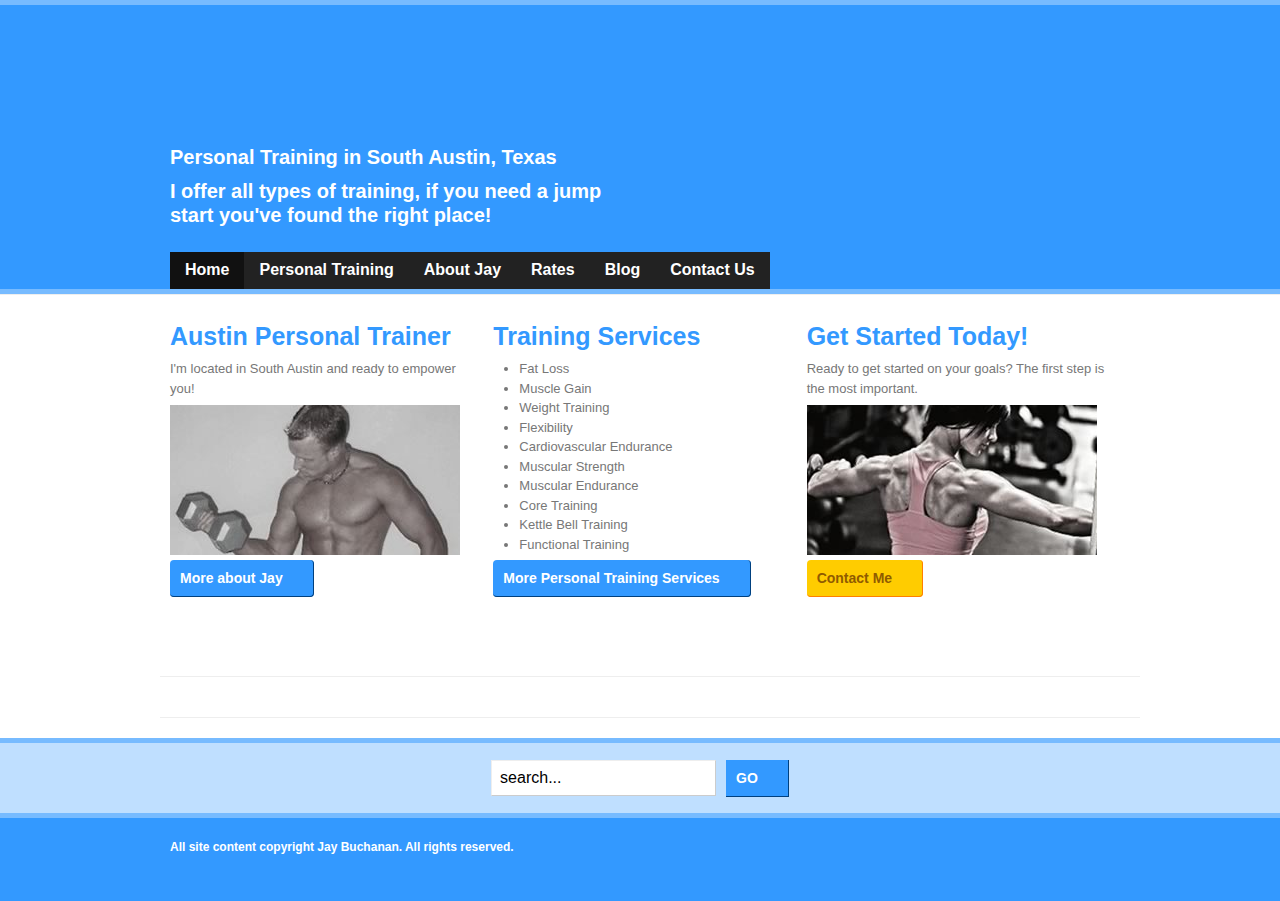
==== index.html @ 5a059e3b "Rename Default.html to index.html" ====
<!DOCTYPE html PUBLIC "-//W3C//DTD XHTML 1.0 Transitional//EN" "http://www.w3.org/TR/xhtml1/DTD/xhtml1-transitional.dtd">
<!-- saved from url=(0022)http://fitnessatx.com/ -->
<html xmlns="http://www.w3.org/1999/xhtml" xml:lang="en-gb" lang="en-gb"><head><meta http-equiv="Content-Type" content="text/html; charset=UTF-8">
  <!--<base href="http://fitnessatx.com/">--><base href=".">
  
  <meta name="robots" content="index, follow">
  <meta name="keywords" content="fitness,training,gym,austin,texas,workout,weight lifting,cardio">
  <meta name="description" content="Fitness and Personal Training in Austin Texas">
  <meta name="generator" content="Joomla! 1.5 - Open Source Content Management">
  <title>Austin Personal Trainer - Jay Buchanan</title>
  <link href="http://fitnessatx.com/index.php?format=feed&amp;type=rss" rel="alternate" type="application/rss+xml" title="RSS 2.0">
  <link href="http://fitnessatx.com/index.php?format=feed&amp;type=atom" rel="alternate" type="application/atom+xml" title="Atom 1.0">
  <link href="http://fitnessatx.com/templates/jp_ascension_j1.5/favicon.ico" rel="shortcut icon" type="image/x-icon">
  <script type="text/javascript" async="" src="./Default_files/ga.js.download"></script><script type="text/javascript" src="./Default_files/mootools.js.download"></script>
  <script type="text/javascript" src="./Default_files/caption.js.download"></script>

<link href="./Default_files/css" rel="stylesheet" type="text/css">
<link href="./Default_files/css(1)" rel="stylesheet" type="text/css">
<link href="./Default_files/css(2)" rel="stylesheet" type="text/css">
<link rel="stylesheet" href="./Default_files/general.css" type="text/css">
<link rel="stylesheet" href="./Default_files/system.css" type="text/css">
<link rel="stylesheet" href="./Default_files/template.css" type="text/css">
<link rel="stylesheet" href="./Default_files/theme1.css" type="text/css">
<style type="text/css">
#mainbody,#container .inside{width:100%; background:none;} #content{width:100%;}
</style>
<meta name="msvalidate.01" content="D4CEED41E9C9020F46875AFDF2B8B5FB">
</head>
<body class="com_content frontpage    1 arial heading-arial  homepage sidebar-right">
<div class="wrapper1">
<div class="wrapper1-inner">
    <div id="header">
    <div class="width">
      <div class="inside">
        <div class="header-l"> <a href="http://fitnessatx.com/" id="logo" title="Austin Personal Trainer - Jay Buchanan"> Austin Personal Trainer - Jay Buchanan </a>
          		<div class="moduletable">
					<h4>Personal Training in South Austin, Texas</h4>
<h4>I offer all types of training, if you need a jump start you've found the right place!</h4>		</div>
	
        </div>
                <div class="clr"></div>
      </div>
    </div>
  </div>
      <div id="mainmenu">
    <div class="width">
      <div class="inside">
        <ul class="menu"><li id="current" class="active item1"><a href="http://fitnessatx.com/"><span>Home</span></a></li><li class="item7"><a href="http://fitnessatx.com/personal-training"><span>Personal Training</span></a></li><li class="item2"><a href="http://fitnessatx.com/about-jay-buchanan"><span>About Jay</span></a></li><li class="item6"><a href="http://fitnessatx.com/rates"><span>Rates</span></a></li><li class="item4"><a href="http://fitnessatx.com/blog"><span>Blog</span></a></li><li class="item5"><a href="http://fitnessatx.com/contact-us"><span>Contact Us</span></a></li></ul>
        <div class="clr"></div>
      </div>
    </div>
  </div>
    </div>
</div>
<div class="pos-container">
  <div class="width">
    <div class="inside">
      <table class="pos">
        <tbody><tr>
                    <td class="pos1">		<div class="moduletable">
					<h3>Austin Personal Trainer</h3>
					<p>I'm located in South Austin and ready to empower you!</p>
<p><img alt="Jay Buchanan" src="./Default_files/jay-buchanan.jpg" height="150" width="290"></p>
<p><a class="blueButton" title="Austin Personal Trainer" href="http://fitnessatx.com/about-jay-buchanan">More about Jay</a></p>		</div>
	</td>
                              <td class="pos2">		<div class="moduletable">
					<h3>Training Services</h3>
					<ul>
<li>Fat Loss</li>
<li>Muscle Gain</li>
<li>Weight Training</li>
<li>Flexibility</li>
<li>Cardiovascular Endurance</li>
<li>Muscular Strength</li>
<li>Muscular Endurance</li>
<li>Core Training</li>
<li>Kettle Bell Training</li>
<li>Functional Training</li>
</ul>
<p><a class="blueButton" title="Austin Personal Training" href="http://fitnessatx.com/personal-training">More Personal Training Services</a></p>
<ul>
</ul>		</div>
	</td>
                              <td class="pos3">		<div class="moduletable">
					<h3>Get Started Today!</h3>
					<p>Ready to get started on your goals? The first step is the most important.</p>
<p><img alt="Contact Us!" src="./Default_files/contact-us.jpg" height="150" width="290"></p>
<p><a class="orangeButton" href="http://fitnessatx.com/contact-us">Contact Me</a></p>		</div>
	</td>
                  </tr>
      </tbody></table>
      <div class="clr"></div>
    </div>
  </div>
</div>
<div id="container">
  <div class="width">
    <div id="container-inner">
    <div class="inside">
      <div id="mainbody">
        <div id="content">
          
          <div class="clr"></div>
          <table class="blog" cellpadding="0" cellspacing="0">
<tbody><tr>
	<td valign="top">
				</td>
</tr>


</tbody></table>

          
          <div class="clr"></div>
        </div>
                <div class="clr"></div>
      </div>
            <div class="clr"></div>
    </div>
    </div>
  </div>
</div>
<div id="search">
  <div class="width">
    <div class="inside">
      <form action="http://fitnessatx.com/index.php" method="post">
	<div class="search">
		<input name="searchword" id="mod_search_searchword" maxlength="20" alt="GO" class="inputbox" type="text" size="20" value="search..." onblur="if(this.value==&#39;&#39;) this.value=&#39;search...&#39;;" onfocus="if(this.value==&#39;search...&#39;) this.value=&#39;&#39;;"><input type="submit" value="GO" class="button" onclick="this.form.searchword.focus();">	</div>
	<input type="hidden" name="task" value="search">
	<input type="hidden" name="option" value="com_search">
	<input type="hidden" name="Itemid" value="1">
</form>
      <div class="clr"></div>
    </div>
  </div>
</div>
<div id="footer">
  <div class="width">
    <div class="inside">
            <div id="copy">
        All site content copyright Jay Buchanan. All rights reserved.
        <div class="clr"></div>
      </div>
                  <div class="clr"></div>
    </div>
  </div>
</div>

<!-- Woopra Code Start -->
<script type="text/javascript" src="./Default_files/woopra.v2.js.download"></script>
<script type="text/javascript">
woopraTracker.track();
</script>
<!-- Woopra Code End -->

<script type="text/javascript">
  var _gaq = _gaq || [];
  _gaq.push(['_setAccount', 'UA-6339320-3']);
  _gaq.push(['_trackPageview']);
  (function() {
    var ga = document.createElement('script'); ga.type = 'text/javascript'; ga.async = true;
    ga.src = ('https:' == document.location.protocol ? 'https://ssl' : 'http://www') + '.google-analytics.com/ga.js';
    var s = document.getElementsByTagName('script')[0]; s.parentNode.insertBefore(ga, s);
  })();
</script>



</body></html>
---- Default_files/general.css ----
/* Form validation */
.invalid { border-color: #ff0000; }
label.invalid { color: #ff0000; }

/* Buttons */
#editor-xtd-buttons {
	padding: 5px;
}

.button2-left,
.button2-right,
.button2-left div,
.button2-right div {
	float: left;
}

.button2-left a,
.button2-right a,
.button2-left span,
.button2-right span {
	display: block;
	height: 22px;
	float: left;
	line-height: 22px;
	font-size: 11px;
	color: #666;
	cursor: pointer;
}

.button2-left span,
.button2-right span {
	cursor: default;
	color: #999;
}

.button2-left .page a,
.button2-right .page a,
.button2-left .page span,
.button2-right .page span {
	padding: 0 6px;
}

.page span {
	color: #000;
	font-weight: bold;
}

.button2-left a:hover,
.button2-right a:hover {
	text-decoration: none;
	color: #0B55C4;
}

.button2-left a,
.button2-left span {
	padding: 0 24px 0 6px;
}

.button2-right a,
.button2-right span {
	padding: 0 6px 0 24px;
}

.button2-left {
	background: url(../images/j_button2_left.png) no-repeat;
	float: left;
	margin-left: 5px;
}

.button2-right {
	background: url(../images/j_button2_right.png) 100% 0 no-repeat;
	float: left;
	margin-left: 5px;
}

.button2-left .image {
	background: url(../images/j_button2_image.png) 100% 0 no-repeat;
}

.button2-left .readmore {
	background: url(../images/j_button2_readmore.png) 100% 0 no-repeat;
}

.button2-left .pagebreak {
	background: url(../images/j_button2_pagebreak.png) 100% 0 no-repeat;
}

.button2-left .blank {
	background: url(../images/j_button2_blank.png) 100% 0 no-repeat;
}

/* Tooltips */
div.tooltip {
	float: left;
	background: #ffc;
	border: 1px solid #D4D5AA;
	padding: 5px;
	max-width: 200px;
	z-index:13000;
}

div.tooltip h4 {
	padding: 0;
	margin: 0;
	font-size: 95%;
	font-weight: bold;
	margin-top: -15px;
	padding-top: 15px;
	padding-bottom: 5px;
	background: url(../images/selector-arrow.png) no-repeat;
}

div.tooltip p {
	font-size: 90%;
	margin: 0;
}

/* Caption fixes */
.img_caption.left {
	float: left;
	margin-right: 1em;
}

.img_caption.right {
	float: right;
	margin-left: 1em;
}

.img_caption.left p {
	clear: left;
	text-align: center;
}

.img_caption.right p {
	clear: right;
	text-align: center;
}

.img_caption  {
text-align: center!important;
}

.img_caption.none {
	margin-left:auto;
	margin-right:auto;
}

.caption.left {
	float: left;
	margin-right: 1em;
}

.caption.right {
	float: right;
	margin-left: 1em;
}

.caption.left p {
	clear: left;
	text-align: center;
}

.caption.right p {
	clear: right;
	text-align: center;
}

.caption.none {
	margin-left:auto;
	margin-right:auto;
}

.caption  {
	text-align: center!important;
}

/* Calendar */
a img.calendar {
	width: 16px;
	height: 16px;
	margin-left: 3px;
	background: url(../images/calendar.png) no-repeat;
	cursor: pointer;
	vertical-align: middle;
}
---- Default_files/system.css ----
/* OpenID icon style */
input.system-openid, input.com-system-openid {
   background: url(http://openid.net/images/login-bg.gif) no-repeat;
   background-color: #fff;
   background-position: 0 50%;
   color: #000;
   padding-left: 18px;
}


/* Unpublished */
.system-unpublished {
background: #e8edf1;
border-top: 4px solid #c4d3df;
border-bottom: 4px solid #c4d3df;
}

/* System Messages */
#system-message    { margin-bottom: 10px; padding: 0;}
#system-message dt { font-weight: bold; }
#system-message dd { margin: 0; font-weight: bold; text-indent: 30px; }
#system-message dd ul { color: #0055BB; margin-bottom: 10px; list-style: none; padding: 10px; border-top: 3px solid #84A7DB; border-bottom: 3px solid #84A7DB;}

/* System Standard Messages */
#system-message dt.message { display: none; }
#system-message dd.message {  }

/* System Error Messages */
#system-message dt.error { display: none; }
#system-message dd.error ul { color: #c00; background-color: #E6C0C0; border-top: 3px solid #DE7A7B; border-bottom: 3px solid #DE7A7B;}

/* System Notice Messages */
#system-message dt.notice { display: none; }
#system-message dd.notice ul { color: #c00; background: #EFE7B8; border-top: 3px solid #F0DC7E; border-bottom: 3px solid #F0DC7E;}

/* Debug */
#system-debug     { color: #ccc; background-color: #fff; padding: 10px; margin: 10px; }
#system-debug div { font-size: 11px;}
---- Default_files/template.css ----
@charset "utf-8";
/*------ CSS Document Copyright © 2010 ------*/
/*------ Default HTML Styles ------*/
* {
margin:0;
padding:0;
}
html {
font-size:100%;
height:100%;
margin:0 0 1px 0;
}
body {
font-size:13px;
font-family:Helvetica, Arial, sans-serif;
line-height:1.5em;
}
body.arial {
font-family:Helvetica, Arial, sans-serif;
}
body.times {
font-family:"Times New Roman", Times, serif;
}
body.courier {
font-family:"Courier New", Courier, monospace;
}
body.georgia {
font-family:Georgia, "Times New Roman", Times, serif;
}
body.verdana {
font-family:Verdana, Arial, Helvetica, sans-serif;
}
h1, h2, h3, h4, h5, h6, p, blockquote, label, ul, ol, dl, fieldset, address, form, .contentheading, .componentheading, .contentdescription {
margin:0.5em 0;
}
h3{
margin:0.5em 0 !important;
}
ul, ol {
margin:0.5em 0 0.5em 2em;
}
#content ul{
list-style:disc;
}
#content ol {
list-style:decimal;
}
fieldset {
border:none;
}
legend {
font-weight:bold;
}
table {
border-collapse:collapse;
}
img {
border:none;
}
a {
outline:none;
text-decoration:underline;
font-weight:bold;
}
a:hover {
text-decoration:none;
}
.contentheading, .componentheading, .contentdescription, h1, h2, h3, h4, h5, h6 {
font-weight:bold;
font-family:arial, sans-serif;
}
h1, .componentheading {
font-size:40px;
line-height:1em;
}
h2, .contentheading {
font-size:30px;
line-height:1em;
}
h3 {
font-size:25px;
}
h4, .contentdescription {
font-size:20px;
line-height:1.2em;
}
h5 {
font-size:15px;
}
h6 {
font-size:14px;
}
body.heading-tahoma h1, body.heading-tahoma h2, body.heading-tahoma h3, body.heading-tahoma .componentheading, body.heading-tahoma .contentheading {
font-family:Tahoma, Verdana, sans-serif;
}
body.heading-arial h1, body.heading-arial h2, body.heading-arial h3, body.heading-arial .componentheading, body.heading-arial .contentheading {
font-family:Helvetica, Arial, sans-serif;
}
body.heading-times h1, body.heading-times h2, body.heading-times h3, body.heading-times .componentheading, body.heading-times .contentheading {
font-family:"Times New Roman", Times, serif;
}
body.heading-courier h1, body.heading-courier h2, body.heading-courier h3, body.heading-courier .componentheading, body.heading-courier .contentheading {
font-family:"Courier New", Courier, monospace;
}
body.heading-georgia h1, body.heading-georgia h2, body.heading-georgia h3, body.heading-georgia .componentheading, body.heading-georgia .contentheading {
font-family:Georgia, "Times New Roman", Times, serif;
}
body.heading-yanone h1, body.heading-yanone h2, body.heading-yanone h3, body.heading-yanone .componentheading, body.heading-yanone .contentheading {
font-family:"Yanone Kaffeesatz", Helvetica, Arial, sans-serif;
}
body.heading-lobster h1, body.heading-lobster h2, body.heading-lobster h3, body.heading-lobster .componentheading, body.heading-lobster .contentheading {
font-family: 'Lobster', "Times New Roman", Times, serif !important;
}
hr {
border:0;
}
pre, code, .source, .code {
padding:20px;
}
/*------ Layout Styles ------*/
.inside {
padding:10px;
}
.clr {
clear:both;
}
.width, #wrapper {
width:960px;
margin:0 auto;
}
.topmenu {
float:left;
font-size:14px;
}
#topmenu .inside{
padding:0 10px 10px 10px;
}
.topmenu ul, .topmenu li {
margin:0;
padding:0;
list-style:none;
}
.topmenu li {
display:inline;
}
.topmenu li a {
display:block;
text-decoration:none;
padding:10px 0 0 0;
float:left;
margin:0 15px 0 0;
}
#syndicate {
float:right;
padding:10px 0 0 0;
white-space:nowrap;
}
#syndicate a{
display:block;
float:right;
}
#syndicate #modstalker{
width:300px;
text-align:right;
}
#syndicate #modstalker img {
margin-left:5px;
}
#header {
font-weight:bold;
}
#header .inside {
padding:10px 10px 0 10px;
}
.header-l {
width:460px;
float:left;
}
.header-r {
width:460px;
float:right;
}
#logo {
display:block;
float:left;
width:460px;
height:100px;
text-indent:-9999px;
margin:10px 0 20px 0;
}
#logo h1 {
margin:0;
}
#mainmenu .inside{
padding:0 10px;
}
#mainmenu ul, 
#mainmenu ul li, 
#mainmenu ul ul {
list-style: none;
margin: 0;
padding: 0;
}
#mainmenu ul {
position: relative;
z-index: 597;
float: left;
top:5px;
}
#mainmenu ul li {
float: left;
line-height: 1.3em;
vertical-align: middle;
zoom: 1;
}
#mainmenu ul li a {
padding:10px 15px;
display:block;
text-decoration:none;
font-size:16px;
position:relative;
}
#mainmenu ul li.hover, 
#mainmenu ul li:hover, 
#topmennu ul li.active a {
position: relative;
z-index: 599;
cursor: default;
}
#mainmenu ul li.parent a span{
padding:0 35px 0 0;
}
#mainmenu ul li.parent ul li a span{
padding:0;
background:none;
}
#mainmenu ul ul {
visibility: hidden;
position: absolute;
top: 100%;
left: 0px;
z-index: 598;
width: auto;
}
#mainmenu ul ul li {
float: none;
white-space:nowrap;
}
#mainmenu ul ul ul {
top: 0px;
left: 99%;
}
#mainmenu ul li:hover > ul {
visibility: visible;
}
#megamenu .inside{
padding:0 10px;
}
.inset-container {
position:relative;
}
.inset-container .inside {
padding:0 10px;
}
.inset {
width:100%;
border-collapse:collapse;
}
.inset td {
width:25%;
text-align:left;
vertical-align:top;
}
.inset1 {
padding:0 10px 0 0;
}
.inset2, .inset3 {
padding:0 10px;
}
.inset4 {
padding:0 0 0 10px;
}
.pos {
width:100%;
border-collapse:collapse;
}
.pos td {
width:33%;
text-align:left;
vertical-align:top;
}
.pos1 {
padding:0 10px 0 0;
}
.pos2 {
padding:0 10px;
}
.pos3 {
padding:0 0 0 10px;
}
.elements {
width:100%;
border-collapse:collapse;
}
.elements td {
width:50%;
text-align:left;
vertical-align:top;
}
.elements1 {
padding:0 10px 0 0;
}
.elements2 {
padding:0 0 0 10px;
}
.elements-container .inside {
padding:40px 10px 20px 10px;
}
.pos-container .inside {
padding:20px 10px 40px 10px;
}
#container{
padding:20px 0 20px 0;
}
#mainbody {
float:left;
width:700px;
}
#content {
float:left;
width:460px;
overflow:hidden;
}
#sidebar {
float:right;
width:220px;
}
#sidebar2 {
float:right;
width:220px;
}
/* Left Sidebars */
.sidebar-left #content {
float:right;
}
.sidebar-left #mainbody {
float:right;
}
.sidebar-left #sidebar2 {
float:left;
}
.sidebar-left #sidebar {
float:left;
}
/* Right Sidebars */
.sidebar-right #content {
float:left;
}
.sidebar-right #mainbody {
float:left;
}
.sidebar-right #sidebar2 {
float:right;
}
.sidebar-right #sidebar {
float:right;
}
/* Both Sidebars */
.sidebar-both #content {
float:right;
}
.sidebar-both #mainbody {
float:left;
}
.sidebar-both #sidebar2 {
float:right;
}
.sidebar-both #sidebar {
float:left;
}
#search {
text-align:center;
}
#search .inputbox, #search .button, #search #filter_category {
margin:0 5px;
}
#search #mod_search_searchword{
padding:8px;
}
#footer {
font-size:12px;
font-weight:bold;
}
#footer .inside {
padding:20px 10px;
}
#footer ul, #footer li {
margin:0;
padding:0;
list-style:none;
}
#footer li {
display:inline;
margin:0 15px 0 0;
}
#copy {
float:left;
width:460px;
}
#link {
float:right;
width:460px;
text-align:right;
}
#link ul, #link li {
margin:0;
padding:0;
list-style:none;
}
#link li {
display:inline;
}
#link li a {
margin:0 0 0 15px;
}
/*------ Content Styles ------*/
.article_column {
padding:0 10px 0 0;
}
.column_separator {
padding:0 0 0 10px;
}
.article_separator {
display:block;
margin:0 0 20px 0;
}
.inputbox, .validate-email, #filter_category, #product_quantity_input input, .adminlist input {
padding:8px 10px;
font-size:16px;
}
#product_quantity_input input {
margin:10px 0;
}
#mod_search_searchword {
margin:0 10px;
}
.button, button, .validate, input.button, div.itemCommentsForm form input#submitCommentButton {
font-size:14px;
padding:10px 30px 10px 10px;
margin:10px 0;
text-decoration:none;
cursor:pointer;
font-weight:bold;
font-family:Arial, Helvetica, sans-serif;
border:0;
}
.readon, .readmore {
display:block;
float:left;
font-size:14px;
padding:5px 30px 5px 10px;
margin:10px 0;
line-height:2.5em;
text-decoration:none;
cursor:pointer;
font-weight:bold;
font-family:Arial, Helvetica, sans-serif;
}
.buttonheading {
padding:0 2px;
}
.small, .createdate, .modifydate {
font-size:10px;
font-family:Verdana, Arial, Helvetica, sans-serif;
}
.modifydate {
padding:10px 0 0 0;
}
.blog {
margin:0 0 20px 0;
}
.blog_more {
margin:0 0 20px 0;
padding:20px;
}
.blog_more strong {
display:block;
font-family:Helvetica, Arial, sans-serif;
font-size:30px;
margin:0 0 20px 0;
}
.pagination{
margin:10px 0;
display:block;
}
.pagination span, .pagination a {
margin:0 5px;
padding:5px 8px;
}
.contenttoc {
width:35%;
float:right;
margin:0 0 20px 20px;
}
.contenttoc th {
text-align:left;
padding:10px;
font-family:Helvetica, Arial, sans-serif;
font-size:20px;
}
.contenttoc a {
display:block;
padding:5px 10px;
}
.contentpane ul{
margin:0 !important;
}
/* Polls Component */
.pollstableborder th {
text-align:left;
font-family:Helvetica, Arial, sans-serif;
font-size:30px;
padding:10px 5px;
}
.pollstableborder th img {
display:none;
}
.pollstableborder .sectiontableentry0, .pollstableborder .sectiontableentry1, .pollstableborder .sectiontableentry2 {
font-weight:bold;
}
.smalldark {
width:50%;
font-weight:bold;
}
.polls_color_1, .polls_color_2, .polls_color_3, .polls_color_4, .polls_color_5 {
border:0;
height:20px !important;
}
/* Section Table */
.contentpane {
margin:0 0 20px 0;
}
.contentpane ul, .contentpane li {
margin:0;
padding:0;
list-style:none;
}
.contentpane li {
padding:10px 5px;
}
/* Categpry Table */
.contentpane table {
border-collapse:collapse;
}
.contentpane table td {
padding:5px;
}
.contentdescription {
padding:0 0 20px 0;
}
.sectiontableheader, .sectiontableentry1 td, .sectiontableentry2 td {
padding:5px;
text-align:left !important;
}
/* Weblinks Submission Form */
#adminForm table td {
padding:5px;
vertical-align:top;
text-align:left;
}
.key {
font-weight:bold;
}
/* My Account Page */
.form-validate table td {
padding:5px;
}
/* Search Component */
.searchintro {
width:100%;
margin:20px 0 10px 0;
}
.searchintro td {
padding:5px 10px;
}
.searchintro br {
display:none;
}
.searchintro b {
font-size:25px;
}
.highlight {
font-weight:bold;
pading:0 5px;
}
body.search .contentpaneopen td {
padding:5px;
}
body.search .contentpaneopen fieldset {
padding:0 0 20px 0;
margin:0 0 20px 0;
}
/* Bullet Styles */
ul.bullet1, ul.bullet2, ul.bullet3, ul.bullet4, ul.bullet5, ul.bullet6, ul.bullet7, ul.male, ul.female, ul.accept, ul.clock, ul.color, ul.cup, ul.date, ul.drink, ul.smile, ul.exclamation, ul.heart, ul.music, ul.rainbow, ul.golf, ul.tennis, ul.star, ul.tick {
padding-left: 10px;
margin-left: 0;
}
ul.bullet1 li, ul.bullet2 li, ul.bullet3 li, ul.bullet4 li, ul.bullet5 li, ul.bullet6 li, ul.bullet7 li, ul.male li, ul.female li, ul.accept li, ul.clock li, ul.color li, ul.cup li, ul.date li, ul.drink li, ul.smile li, ul.exclamation li, ul.heart li, ul.music li, ul.rainbow li, ul.golf li, ul.tennis li, ul.star li, ul.tick li {
list-style: none;
margin-left: 0;
padding:0 0 0 30px;
margin-bottom: 5px;
}
ul.bullet1 li {
background: url(../images/bullet1.png) 4px 4px no-repeat;
}
ul.bullet2 li {
background: url(../images/bullet2.png) 4px 4px no-repeat;
}
ul.bullet3 li {
background: url(../images/bullet3.png) 4px 4px no-repeat;
}
ul.bullet4 li {
background: url(../images/bullet4.png) 4px 4px no-repeat;
}
ul.bullet5 li {
background: url(../images/bullet_green.png) 4px 4px no-repeat;
}
ul.bullet6 li {
background: url(../images/bullet_pink.png) 4px 4px no-repeat;
}
ul.bullet7 li {
background: url(../images/bullet_red.png) 4px 4px no-repeat;
}
ul.male li {
background: url(../images/user_suit.png) 4px 4px no-repeat;
}
ul.female li {
background: url(../images/user_female.png) 4px 4px no-repeat;
}
ul.accept li {
background: url(../images/accept.png) 4px 4px no-repeat;
}
ul.clock li {
background: url(../images/clock.png) 4px 4px no-repeat;
}
ul.color li {
background: url(../images/color_swatch.png) 4px 4px no-repeat;
}
ul.cup li {
background: url(../images/cup.png) 4px 4px no-repeat;
}
ul.date li {
background: url(../images/date.png) 4px 4px no-repeat;
}
ul.drink li {
background: url(../images/drink.png) 4px 4px no-repeat;
}
ul.smile li {
background: url(../images/emoticon_smile.png) 4px 4px no-repeat;
}
ul.exclamation li {
background: url(../images/exclamation.png) 4px 4px no-repeat;
}
ul.heart li {
background: url(../images/heart.png) 4px 4px no-repeat;
}
ul.music li {
background: url(../images/music.png) 4px 4px no-repeat;
}
ul.rainbow li {
background: url(../images/rainbow.png) 4px 4px no-repeat;
}
ul.golf li {
background: url(../images/sport_golf.png) 4px 4px no-repeat;
}
ul.tennis li {
background: url(../images/sport_tennis.png) 4px 4px no-repeat;
}
ul.star li {
background: url(../images/star.png) 4px 4px no-repeat;
}
ul.tick li {
background: url(../images/tick.png) 4px 4px no-repeat;
}
/* Alert Styles */
.alert, .info, .download, .note{
display: block;
padding: 10px 10px 10px 50px;
margin: 15px 0;
}
.alert {
color: #c00;
border-top: 3px solid #fe7b7a;
border-bottom: 3px solid #fe7b7a;
background: #FFD6D6 url(../images/status-alert.png) 10px 50% no-repeat;
}
.info {
color: #0055BB;
border-top: 3px solid #629de3;
border-bottom: 3px solid #629de3;
background: #D8E5F8 url(../images/status-info.png) 10px 50% no-repeat;
}
.note {
color: #B79000;
border-top: 3px solid #fde179;
border-bottom: 3px solid #fde179;
background: #FEF6D8 url(../images/status-note.png) 10px 50% no-repeat;
}
.download {
color: #57861A;
border-top: 3px solid #c2df88;
border-bottom: 3px solid #c2df88;
background: #EEF7DD url(../images/status-download.png) 10px 50% no-repeat;
}
/* Blockquote */
blockquote, blockquote.left, blockquote.right {
padding:20px;
margin:10px 0;
font-style:italic;
font-family:"Times New Roman", Times, serif;
font-size:20px;
line-height:25px;
}
blockquote.left {
float:left;
margin:0 10px 10px 0;
width:50%;
}
blockquote.right {
float:right;
margin:0 0 10px 10px;
width:50%;
}
/* Google API Fonts **********/
.supercurly{
font-family: 'Tangerine', arial, serif !important;
font-size:40px;
}
.curly{
font-family: 'Lobster', arial, serif !important;  
font-size:40px;
line-height:30px;
margin:10px 0;
}
.blocky{
font-family:"Yanone Kaffeesatz", Helvetica, Arial, sans-serif !important;
text-transform:uppercase;
font-weight:bold;
font-size:90px;
line-height:100px;
margin:10px 0;
}
/*------ Tooltips ------*/
.tool-tip {
float: left;
border: 1px solid #D4D5AA;
padding: 5px;
background: #FFFFCC;
max-width: 200px;
}
.tool-title {
padding: 0;
margin: 0;
margin-top: -15px;
padding-top: 15px;
padding-bottom: 5px;
background: url(../../system/images/selector-arrow.png) no-repeat;
font-size: 100%;
font-weight: bold;
}
.tool-text {
margin: 0;
font-size: 100%;
}
#search .readon {
font-size:14px;
font-weight:bold;
display:inline;
float:none;
padding:4px 26px;
margin:0 0 0 20px;
}
/*------ System Messages ------*/
#system-message {
margin-bottom: 10px;
padding: 0;
}
#system-message dt {
font-weight: bold;
}
#system-message dd {
margin: 0;
font-weight: bold;
text-indent: 30px;
}
#system-message dd ul {
list-style: none;
margin: 0px;
padding: 10px;
color: #0055BB;
background: #D8E5F8 url(../images/status-info.png) no-repeat 10px 50%;
border-top: 3px solid #629DE3;
border-bottom: 3px solid #629DE3;
}
#system-message dt.message {
display: none;
}
#system-message dd.message {
}
#system-message dt.error {
display: none;
}
#system-message dd.error ul {
margin: 0px;
list-style: none;
color: #c00;
background: #FFD6D6 url(../images/status-alert.png) no-repeat 10px 50%;
border-top: 3px solid #DE7A7B;
border-bottom: 3px solid #DE7A7B;
}
#system-message dt.notice {
display: none;
}
#system-message dd.notice ul {
margin: 0px;
list-style: none;
color: #DCA33C;
background: #FEF6D8 url(../images/status-note.png) no-repeat 10px 50%;
border-top: 3px solid #F0DC7E;
border-bottom: 3px solid #F0DC7E;
}
/*------ Module Styles ------*/
.moduletable, .moduletable_menu, .moduletable_text {
margin:0 0 20px 0;
}
/* Poll Module */
.poll, 
.pollstableborder{
width:100%;
}
.pollstableborder{
margin:0 0 20px 0;
}
.pollstableborder td{
text-align:left;
vertical-align:middle;
padding:1px;
}
/* Latest News Module */
ul.latestnews, 
ul.latestnews li{
margin:0;
padding:0;
list-style:none;
}
ul.latestnews li a{
display:block;
padding:3px 3px 3px 25px;
}
/* Popular Module */
ul.mostread, 
ul.mostread li{
margin:0;
padding:0;
list-style:none;
}
ul.mostread li a{
display:block;
padding:3px 3px 3px 25px;
}
/* Sections */
ul.sections, 
ul.sections li{
margin:0;
padding:0;
list-style:none;
}
ul.sections li a{
display:block;
padding:3px;
}
/* Menu Module */
.moduletable_menu ul, .moduletable_menu ul{
margin:0;
padding:0;
list-style:none;
}
.moduletable_menu li a{
padding:3px 0 3px 25px;
display:block;
}
.moduletable_menu ul ul a{
padding:3px 0 3px 30px;
}
.moduletable_menu ul ul ul a{
padding:3px 0 3px 35px;
}
/* Button Styles */
.greenButton,
.orangeButton,
.blueButton,
.redButton,
#SubmitWebLink{
font-size:14px;
padding:10px 30px 10px 10px;
margin:0 20px 20px 0;
line-height:2.5em;
text-decoration:none;
}
.forme input,.forme textarea{
margin:5px;
padding:4px;
width:50%;
}
.forme textarea{
width:80%;
height:150px;
}
.forme #SubmitWebLink{
width:auto;
}
.pricing{
width:500px;
margin-left:100px;
border:1px solid #4081CD;
-moz-border-radius:5px;
-webkit-border-radius:5px;
border-radius:5px;
border-spacing:0px;
border-collapse:separate;
background-color:#4081CD;
}
.pricing thead{
text-shadow:1px 1px 1px #000;
padding:10px;
background-color:#4081CD;
font-size:22px;
color:#FFF;
}
.pricing th{
padding:10px;
background-color:#27619F;
}
.pricing .price td{
font-size:30px;
font-style:italic;
}
.pricing tbody td{
border-top:1px solid #EEE;
background:#EEE;
}
.pricing .row2 td{
background:#FFF;
}
.pricing .buttons td{
background:transparent;
}
.pricing td{
text-align:center;
font-size:16px;
padding:10px;
}
.contentpane,.contentpaneopen{
width:100%;
}
---- Default_files/theme1.css ----
@charset "utf-8";
/*------ CSS Document Copyright © 2010 ------*/
/*------ Default HTML Styles ------*/
body {
background:#3399FF;
color:#777;
}
a {
color:#3399FF;
}
hr {
background:none;
border-top:0;
border-bottom:1px dashed #77BBFF;
margin:10px 0;
}
h3{
color:#3399FF;
}
/*------ Layout Styles ------*/
.wrapper1 {
background:#3399FF url(../images/theme1/wrapper1.jpg) repeat-x 0 100%;
border-top:5px solid #77BBFF;
border-bottom:5px solid #77BBFF;
}
.wrapper1-inner{
background:url(../images/theme1/wrapper1-inner.jpg) no-repeat 50% 100%;
}
#topmenu .inside{
border-bottom:1px dashed #77BBFF;
}
#topmenu li a {
color:#FFF;
}
#topmenu li a:hover {
color:#BFDFFF;
background:url(../images/theme1/topMenu.png) no-repeat 50% 0;
}
#mainmenu {}
#mainmenu ul {
background:#222;
}
#mainmenu ul li a {
color:#FFF;
border-bottom:5px solid #77BBFF;
}
#mainmenu ul ul li a{
border:0;
}
#mainmenu ul li.hover, #mainmenu ul li:hover{
background:#111;
color:#FFF;
}
#mainmenu ul li.active a {
background:#111 url(../images/theme1/mainMenuActive.png) no-repeat 50% 100%;
}
#mainmenu ul li.active ul a{
background:#111;
}
#mainmenu ul li.hover a, #mainmenu ul li:hover a {
color:#FFF;
}
#mainmenu li.parent a span,
#mainmenu ul ul li.parent a span{
background: url(../images/arrow_down.png) no-repeat 100% 50%;
}
#mainmenu li.parent a li a{
background:none;
}
#mainmenu ul li.hover a:hover, #mainmenu ul li:hover a:hover {
color:#FFF;
}
#mainmenu ul ul {
border:0;
background:#111;
}
#mainmenu ul ul a:hover {
background:#000 !important;
}
#mainmenu ul li a:active {
background:#111;
}
#header {
color:#FFF;
}
#logo {
background:url(../images/theme1/logo.png) no-repeat 0 0;
}
#mainmenu #mod_search_searchword {
background-color:#171D1F;
}
#pathway{
border-bottom:5px solid #77BBFF;
background:#BFDFFF;
color:#555;
}
#pathway a {
color:#555;
}
#banner, #banner a {
color:#222222;
}
#container .inside{
border-top:1px solid #EEE;
border-bottom:1px solid #EEE;
background:url(../images/sidebar.png) repeat-y 720px 0;
}
#search{
background:#BFDFFF;
border-top:5px solid #77BBFF;
border-bottom:5px solid #77BBFF;
}
#footer, #footer a {
color:#FFF;
}
#debug {
color:#000;
}
.inset-container, .pos-container, .elements-container, #container, #banner{
background:#FFF;
}
.wrapper1 .inset-container{
background:none;
}
.pos-container{
border-top:1px solid #EEE;
}
/*------ Content Styles ------*/
.article_separator {
border-bottom:1px solid #EEE;
}
.inputbox, .validate-email, #filter_category, #product_quantity_input input, .adminlist input {
border:1px solid #EEE;
border-right:1px solid #CCC;
border-bottom:1px solid #CCC;
}
.inputbox:focus, .validate-email:focus, #filter_category:focus, #product_quantity_input input:focus, .adminlist input:focus {
border:1px solid #EFDA77;
}
.button, button, .validate, input.button{
background:#CC0000 url(../images/redArrow.png) no-repeat 95% 50%;
border:0;
border-right:1px solid #6F0000;
border-bottom:1px solid #6F0000;
color:#FFF;
}
.button:hover, button:hover, .validate:hover, input.button:hover{
background:#9F0000 url(../images/redArrow.png) no-repeat 95% 50%;
}
.button:focus, button:focus, .validate:focus, input.button:focus{
position:relative;
top:2px;
}
.readon, .readmore {
background:#3399FF url(../images/blueArrow.png) no-repeat 95% 50%;
border-right:1px solid #00407F;
border-bottom:1px solid #00407F;
color:#FFF;
}
.readon:hover, .readmore:hover{
background:#1D87EF url(../images/blueArrow.png) no-repeat 95% 50%;\
}
.readon:active, .readmore:active{
position:relative;
top:2px;
}
.blog_more {
background:#BFDFFF;
color:#3399FF;
border-right:1px solid #3399FF;
border-bottom:1px solid #3399FF;
}
.pagination span, .pagination a {
background:#FFCC00;
border-right:1px solid #FF7F00;
border-bottom:1px solid #FF7F00;
color:#FFF;
}
.pagination a:hover {
background:#EFBF00;
border-right:1px solid #FF7F00;
border-bottom:1px solid #FF7F00;
}
.pagination a:active {
position:relative;
top:2px;
}
.contenttoc {
background:#333;
}
.contenttoc th {
border-bottom:5px solid #222;
color:#FFF;
}
.contenttoc a {
border-bottom:1px solid #222;
}
.contenttoc a:hover {
background:#111;
}
.contenttoc a:active, .contenttoc a.active {
background:#000;
}
/* Section Table */
.contentpane li {
border-bottom:1px solid #E0E0E0;
}
.contentpane li:hover {
background:#F8F8F8;
}
/* Category Table */
.sectiontableheader {
border-top:5px solid #77BBFF;
border-bottom:1px solid #77BBFF;
background:#BFDFFF;
color:#222;
}
.sectiontableheader a{
color:#222;
}
.sectiontableentry0 td, .sectiontableentry1 td, .sectiontableentry2 td {
border-bottom:1px solid #EEE;
}
.sectiontableentry0:hover, .sectiontableentry1:hover, .sectiontableentry2:hover {
background:#FFF;
}
/* Weblinks Submission Form */
.key {
color:#DC3E29;
}
/* Search Component */
.searchintro b {
color:#DC3E29;
}
.highlight {
background:#DC3E29;
color:#FFF;
}
.searchintro {
background:#F8F8F8;
border:1px solid #E0E0E0;
}
body.search .contentpaneopen fieldset {
border-bottom:1px solid #E0E0E0;
}
/* Menu Module */
.moduletable_menu li a{
background:url(../images/theme1/moduletableMenu.png) no-repeat 0 50%;
}
.moduletable_menu ul ul a{
background:url(../images/theme1/moduletableMenu.png) no-repeat 5px 50%;
}
.moduletable_menu ul ul ul a{
background:url(../images/theme1/moduletableMenu.png) no-repeat 10px 50%;
}
/* Blockquote */
source, pre, blockquote {
background:#BFDFFF;
border-left:5px solid #77BBFF;
color:#000;
}
/* Button Styles */
.greenButton,
.orangeButton,
.blueButton,
.redButton,
#SubmitWebLink{
color:#FFF;
-moz-border-radius:4px;
-webkit-border-radius:4px;
border-radius:4px;
}
.greenButton,#SubmitWebLink{
background:#99CC00 url(../images/greenArrow.png) no-repeat 95% 50%;
border-right:1px solid #006600;
border-bottom:1px solid #006600;
}
.greenButton:hover,#SubmitWebLink:hover{
background:#84AF00 url(../images/greenArrow.png) no-repeat 95% 50%;
border-right:1px solid #006600;
border-bottom:1px solid #006600;
}
.orangeButton, div.itemCommentsForm form input#submitCommentButton{
background:#FFCC00 url(../images/orangeArrow.png) no-repeat 95% 50%;
border-right:1px solid #FF7F00;
border-bottom:1px solid #FF7F00;
color:#8F5B00;
}
.orangeButton:hover, div.itemCommentsForm form input#submitCommentButton:hover{
background:#EFBF00 url(../images/orangeArrow.png) no-repeat 95% 50%;
border-right:1px solid #FF7F00;
border-bottom:1px solid #FF7F00;
}
.blueButton,.search .button{
background:#3399FF url(../images/blueArrow.png) no-repeat 95% 50%;
border-bottom:1px solid #00407F;
border-right:1px solid #00407F;
color:#FFFFFF;
}
.blueButton:hover,.search .button:hover{
background:#1D87EF url(../images/blueArrow.png) no-repeat 95% 50%;
border-bottom:1px solid #00407F;
border-right:1px solid #00407F;
}
.redButton{
background:#CC0000 url(../images/redArrow.png) no-repeat 95% 50%;
border-right:1px solid #FF7F00;
border-bottom:1px solid #FF7F00;
}
.redButton:hover{
background:#CC0000 url(../images/redArrow.png) no-repeat 95% 50%;
border-right:1px solid #FF7F00;
border-bottom:1px solid #FF7F00;
}
/* K2 Catalogue Layout */
#k2Container .componentheading{
color:#3399FF;
}
div.itemListCategory,
div.subCategory{
background:#333;
color:#CCC;
border:0;
}
div.itemListCategory h2,
div.subCategory h2{
background:#222;
color:#3399FF;
}
.subCategoryMore{
color:#FFF;
background:#FFCC00 url(../images/orangeArrow.png) no-repeat 95% 50%;
border-right:1px solid #FF7F00;
border-bottom:1px solid #FF7F00;
}
.subCategoryMore:hover{
color:#FFF;
background:#EFBF00 url(../images/orangeArrow.png) no-repeat 95% 50%;
border-right:1px solid #FF7F00;
border-bottom:1px solid #FF7F00;
}
/* K2 Content Module */
div.k2ItemsBlock li.even,
div.k2ItemsBlock li.odd{
background:#333;
color:#CCC;
}
div.k2ItemsBlock ul li a.moduleItemTitle{
background:#222;
color:#3399FF;
}
div.k2ItemsBlock ul li a.moduleItemReadMore{
color:#FFF;
background:#FFCC00 url(../images/orangeArrow.png) no-repeat 95% 50%;
border-right:1px solid #FF7F00;
border-bottom:1px solid #FF7F00;
}
div.k2ItemsBlock ul li a.moduleItemReadMore:hover{
color:#FFF;
background:#EFBF00 url(../images/orangeArrow.png) no-repeat 95% 50%;
border-right:1px solid #FF7F00;
border-bottom:1px solid #FF7F00;
}
/* K2 User Block */
div.k2UsersBlock li.even,
div.k2UsersBlock li.odd{
color:#666;
}
div.k2UsersBlock ul li a.ubUserName,
div.k2UsersBlock ul li h3{
color:#3399FF;
}
div.k2UsersBlock ul ul li{
background:url(../images/theme1/moduletableMenu.png) no-repeat 0 50%;
}
/* K2 Comments Module */
div.k2LatestCommentsBlock li.even,
div.k2LatestCommentsBlock li.odd{
color:#666;
}
div.k2LatestCommentsBlock ul li span.lcItemTitle{
color:#3399FF;
}
/* K2 Item View */
div.itemHeader span.itemDateCreated{
color:#999;
}
div.itemToolbar{
background:#333;
color:#CCC;
border:0;
}
div.itemToolbar ul li a#fontDecrease img{
background:url(../images/minus.png) no-repeat 50% 50%;
}
div.itemToolbar ul li a#fontIncrease img{
background:url(../images/plus.png) no-repeat 50% 50%;
}
div.itemAuthorBlock{
background:#333;
color:#CCC;
border:0;
}
div.itemAuthorBlock h3.itemAuthorName{
background:#222;
color:#3399FF;
}
.even,
.odd{
background:none;
border:0;
}
.itemAuthorLatest li{
background:url(../images/orangeArrow.png) no-repeat 0 50%;
}
div.itemNavigation{
background:#333;
color:#FFF;
border:0;
}
div.itemNavigation span.itemNavigationTitle{
color:#FFF;
}
div.itemComments{
background:#333;
color:#CCC;
border:0;
}
div.itemComments ul.itemCommentsList{
background:#FFF;
color:#333;
border-right:1px solid #000;
border-bottom:1px solid #000;
}
div.itemComments ul.itemCommentsList li img{
border:0;
}
div.itemComments ul.itemCommentsList li span.commentDate,
div.itemComments ul.itemCommentsList li span.commentAuthorName{
color:#999;
}
div.itemComments ul.itemCommentsList li{
border-bottom:1px solid #F8F8F8;
}
div.itemCommentsForm p.itemCommentsFormNotes{
border:0;
background:#3399FF;
color:#FFF;
border-top:5px solid #77BBFF;
border-bottom:5px solid #77BBFF;
}
div.k2ArchivesBlock{
color:#CCC;
}
div.k2ArchivesBlock li{
background:url(../images/theme1/moduletableMenu.png) no-repeat 0 50%;
}
/* K2 Authors Module */
div.k2AuthorsListBlock ul li{

}
/* K2 Category Dropdown */
div.k2CategorySelectBlock form select{
border:1px solid #EEE;
border-right:1px solid #CCC;
border-bottom:1px solid #CCC;
}
/* K2 Tag Module */
div.k2TagCloudBlock a:hover{
background:#3399FF;
}
/* K2 Latest Items View */
div.latestItemsCategory{
background:#333;
color:#CCC;
border:0;
}
div.latestItemsCategory h2{
background:#222;
color:#3399FF;
}
div.latestItemCategory{
border-bottom:1px dashed #EEE;
}
/* K2 Category View */
div.catItemCategory{
border-bottom:1px dashed #EEE;
}
div#itemListLinks{
border:0;
background:#222;
color:#3399FF;
}
/* K2 User View */
div.userBlock{
background:#333;
color:#CCC;
border:0;
}
span.userURL{
color:#FFF;
}
div.userBlock h2{
background:#222;
color:#3399FF;
}
div.userItemCategory{
border-bottom:1px dashed #EEE;
}
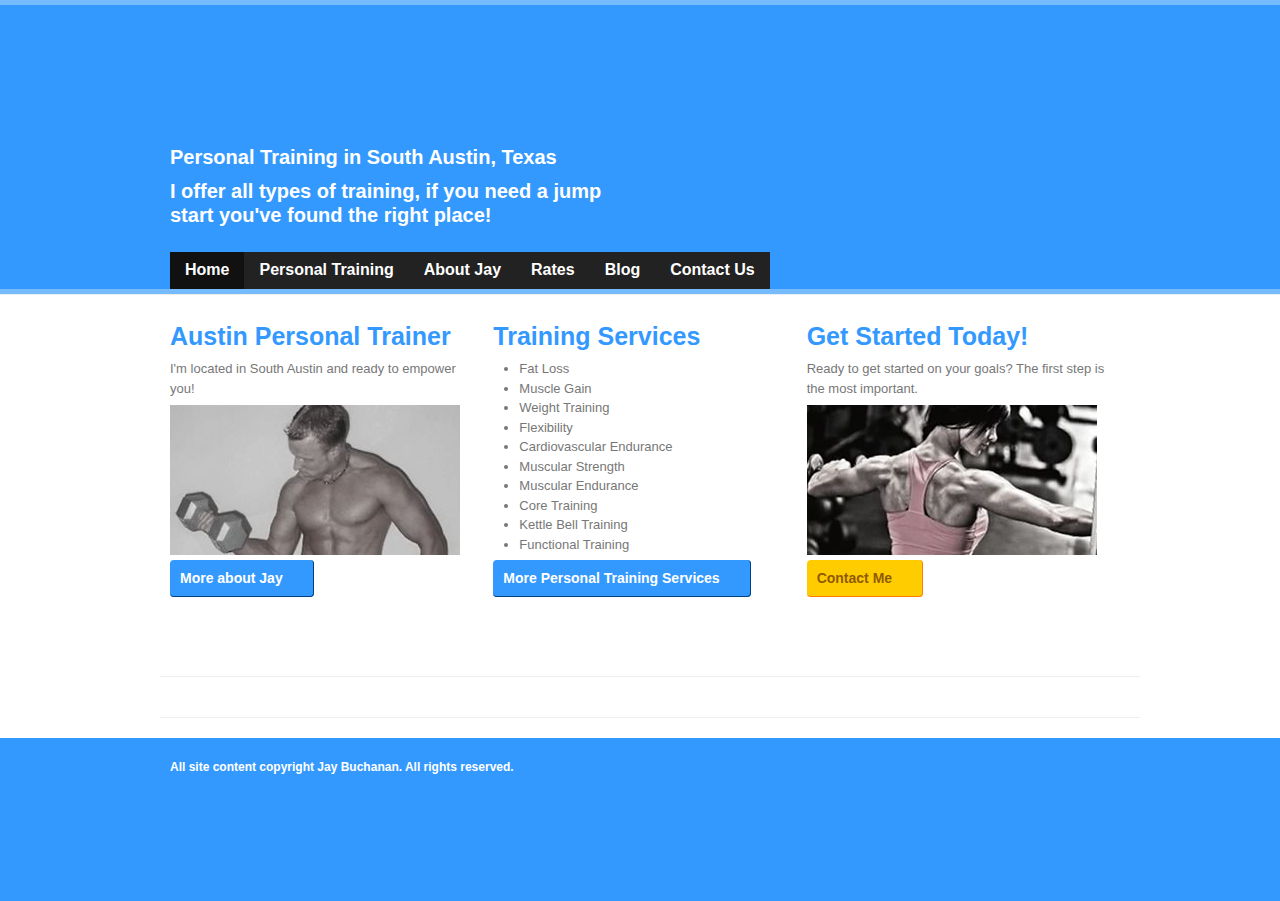
==== commit 138c9a26: "Relative url and comment search" ====
--- a/index.html
+++ b/index.html
@@ -1,16 +1,16 @@
 <!DOCTYPE html PUBLIC "-//W3C//DTD XHTML 1.0 Transitional//EN" "http://www.w3.org/TR/xhtml1/DTD/xhtml1-transitional.dtd">
-<!-- saved from url=(0022)http://fitnessatx.com/ -->
+<!-- saved from url=(0022)./ -->
 <html xmlns="http://www.w3.org/1999/xhtml" xml:lang="en-gb" lang="en-gb"><head><meta http-equiv="Content-Type" content="text/html; charset=UTF-8">
-  <!--<base href="http://fitnessatx.com/">--><base href=".">
+  <!--<base href="./">--><base href=".">
   
   <meta name="robots" content="index, follow">
   <meta name="keywords" content="fitness,training,gym,austin,texas,workout,weight lifting,cardio">
   <meta name="description" content="Fitness and Personal Training in Austin Texas">
   <meta name="generator" content="Joomla! 1.5 - Open Source Content Management">
   <title>Austin Personal Trainer - Jay Buchanan</title>
-  <link href="http://fitnessatx.com/index.php?format=feed&amp;type=rss" rel="alternate" type="application/rss+xml" title="RSS 2.0">
-  <link href="http://fitnessatx.com/index.php?format=feed&amp;type=atom" rel="alternate" type="application/atom+xml" title="Atom 1.0">
-  <link href="http://fitnessatx.com/templates/jp_ascension_j1.5/favicon.ico" rel="shortcut icon" type="image/x-icon">
+  <link href="./index.php?format=feed&amp;type=rss" rel="alternate" type="application/rss+xml" title="RSS 2.0">
+  <link href="./index.php?format=feed&amp;type=atom" rel="alternate" type="application/atom+xml" title="Atom 1.0">
+  <link href="./templates/jp_ascension_j1.5/favicon.ico" rel="shortcut icon" type="image/x-icon">
   <script type="text/javascript" async="" src="./Default_files/ga.js.download"></script><script type="text/javascript" src="./Default_files/mootools.js.download"></script>
   <script type="text/javascript" src="./Default_files/caption.js.download"></script>
 
@@ -32,7 +32,7 @@
     <div id="header">
     <div class="width">
       <div class="inside">
-        <div class="header-l"> <a href="http://fitnessatx.com/" id="logo" title="Austin Personal Trainer - Jay Buchanan"> Austin Personal Trainer - Jay Buchanan </a>
+        <div class="header-l"> <a href="./" id="logo" title="Austin Personal Trainer - Jay Buchanan"> Austin Personal Trainer - Jay Buchanan </a>
           		<div class="moduletable">
 					<h4>Personal Training in South Austin, Texas</h4>
 <h4>I offer all types of training, if you need a jump start you've found the right place!</h4>		</div>
@@ -45,7 +45,7 @@
       <div id="mainmenu">
     <div class="width">
       <div class="inside">
-        <ul class="menu"><li id="current" class="active item1"><a href="http://fitnessatx.com/"><span>Home</span></a></li><li class="item7"><a href="http://fitnessatx.com/personal-training"><span>Personal Training</span></a></li><li class="item2"><a href="http://fitnessatx.com/about-jay-buchanan"><span>About Jay</span></a></li><li class="item6"><a href="http://fitnessatx.com/rates"><span>Rates</span></a></li><li class="item4"><a href="http://fitnessatx.com/blog"><span>Blog</span></a></li><li class="item5"><a href="http://fitnessatx.com/contact-us"><span>Contact Us</span></a></li></ul>
+        <ul class="menu"><li id="current" class="active item1"><a href="./"><span>Home</span></a></li><li class="item7"><a href="./personal-training"><span>Personal Training</span></a></li><li class="item2"><a href="./about-jay-buchanan"><span>About Jay</span></a></li><li class="item6"><a href="./rates"><span>Rates</span></a></li><li class="item4"><a href="./blog"><span>Blog</span></a></li><li class="item5"><a href="./contact-us"><span>Contact Us</span></a></li></ul>
         <div class="clr"></div>
       </div>
     </div>
@@ -61,7 +61,7 @@
 					<h3>Austin Personal Trainer</h3>
 					<p>I'm located in South Austin and ready to empower you!</p>
 <p><img alt="Jay Buchanan" src="./Default_files/jay-buchanan.jpg" height="150" width="290"></p>
-<p><a class="blueButton" title="Austin Personal Trainer" href="http://fitnessatx.com/about-jay-buchanan">More about Jay</a></p>		</div>
+<p><a class="blueButton" title="Austin Personal Trainer" href="./about-jay-buchanan">More about Jay</a></p>		</div>
 	</td>
                               <td class="pos2">		<div class="moduletable">
 					<h3>Training Services</h3>
@@ -77,7 +77,7 @@
 <li>Kettle Bell Training</li>
 <li>Functional Training</li>
 </ul>
-<p><a class="blueButton" title="Austin Personal Training" href="http://fitnessatx.com/personal-training">More Personal Training Services</a></p>
+<p><a class="blueButton" title="Austin Personal Training" href="./personal-training">More Personal Training Services</a></p>
 <ul>
 </ul>		</div>
 	</td>
@@ -85,7 +85,7 @@
 					<h3>Get Started Today!</h3>
 					<p>Ready to get started on your goals? The first step is the most important.</p>
 <p><img alt="Contact Us!" src="./Default_files/contact-us.jpg" height="150" width="290"></p>
-<p><a class="orangeButton" href="http://fitnessatx.com/contact-us">Contact Me</a></p>		</div>
+<p><a class="orangeButton" href="./contact-us">Contact Me</a></p>		</div>
 	</td>
                   </tr>
       </tbody></table>
@@ -120,10 +120,11 @@
     </div>
   </div>
 </div>
+<!--
 <div id="search">
   <div class="width">
     <div class="inside">
-      <form action="http://fitnessatx.com/index.php" method="post">
+      <form action="./index.php" method="post">
 	<div class="search">
 		<input name="searchword" id="mod_search_searchword" maxlength="20" alt="GO" class="inputbox" type="text" size="20" value="search..." onblur="if(this.value==&#39;&#39;) this.value=&#39;search...&#39;;" onfocus="if(this.value==&#39;search...&#39;) this.value=&#39;&#39;;"><input type="submit" value="GO" class="button" onclick="this.form.searchword.focus();">	</div>
 	<input type="hidden" name="task" value="search">
@@ -134,6 +135,7 @@
     </div>
   </div>
 </div>
+-->
 <div id="footer">
   <div class="width">
     <div class="inside">
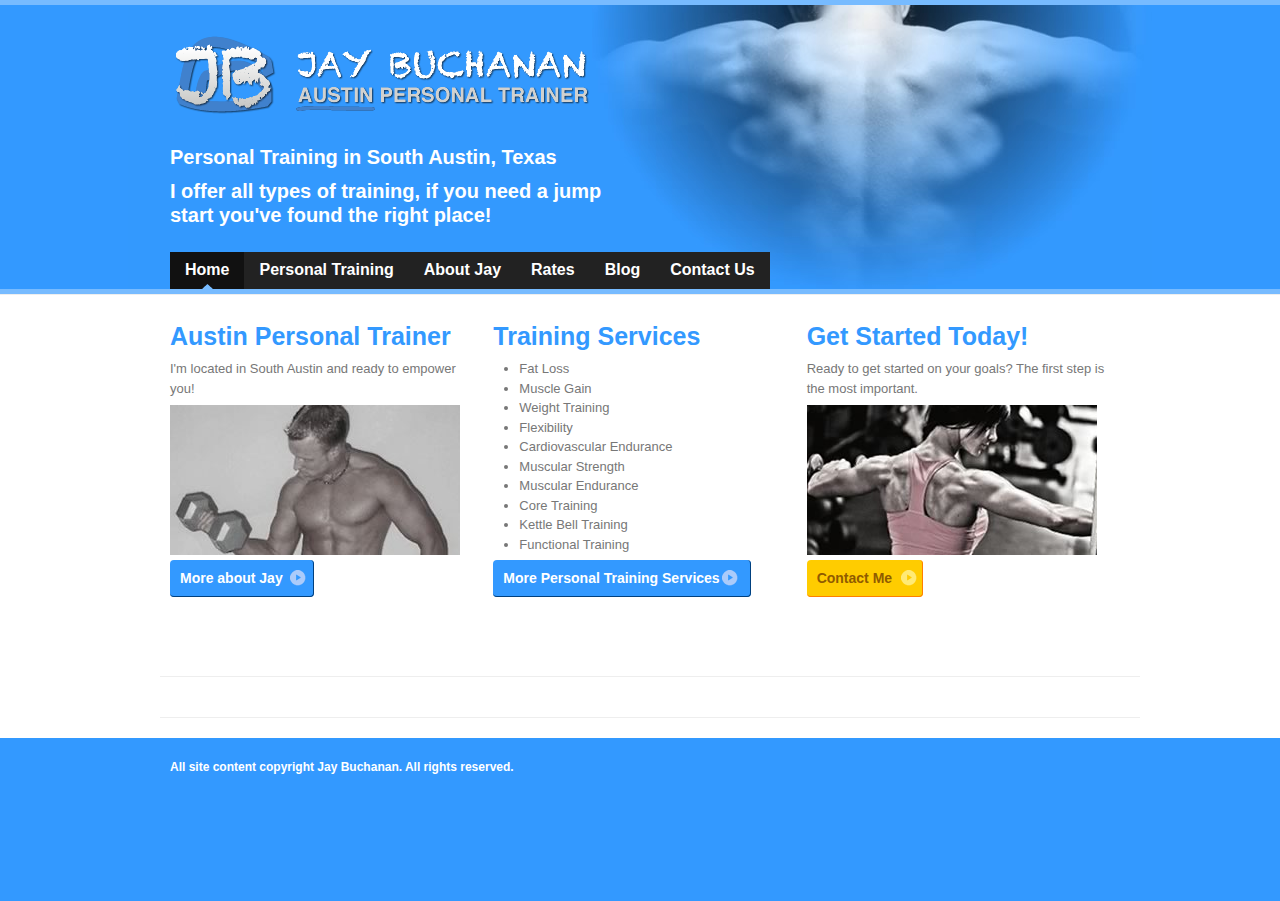
==== commit 0f69d6aa: "favicon" ====
--- a/index.html
+++ b/index.html
@@ -10,7 +10,7 @@
   <title>Austin Personal Trainer - Jay Buchanan</title>
   <link href="./index.php?format=feed&amp;type=rss" rel="alternate" type="application/rss+xml" title="RSS 2.0">
   <link href="./index.php?format=feed&amp;type=atom" rel="alternate" type="application/atom+xml" title="Atom 1.0">
-  <link href="./templates/jp_ascension_j1.5/favicon.ico" rel="shortcut icon" type="image/x-icon">
+  <link href="./images/favicon.ico" rel="shortcut icon" type="image/x-icon">
   <script type="text/javascript" async="" src="./Default_files/ga.js.download"></script><script type="text/javascript" src="./Default_files/mootools.js.download"></script>
   <script type="text/javascript" src="./Default_files/caption.js.download"></script>
 
